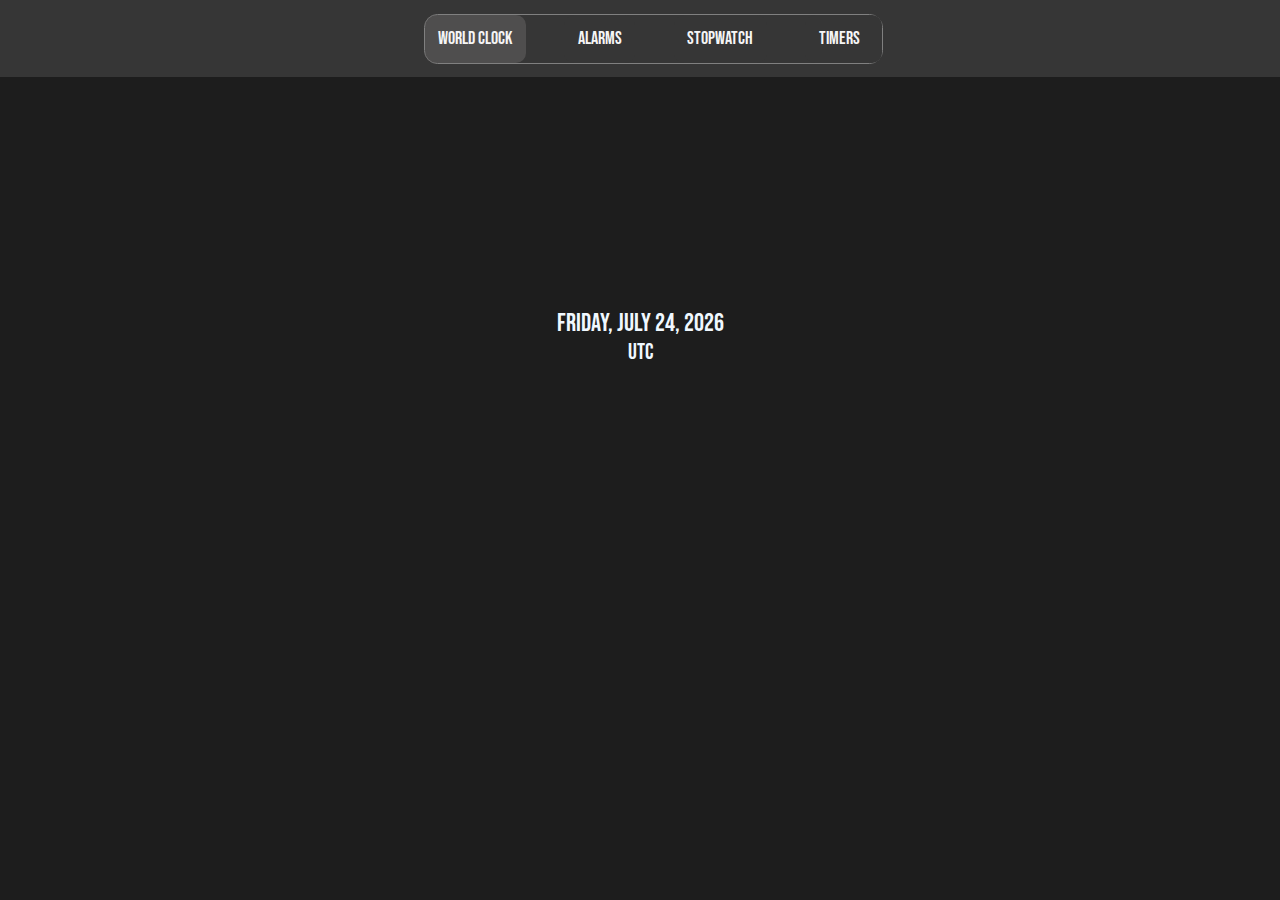
==== index.html @ 50825a1e "worldclock" ====
<!DOCTYPE html>
<html lang="en">
<head>
    <meta charset="UTF-8">
    <meta name="viewport" content="width=device-width, initial-scale=1.0">
    <title>Your Clock</title>
    <link rel="stylesheet" href="index.css">
</head>
<body>
    <nav>
        <ol class="navlist">
            <li><a href="index.html"><button id="World" class="clock"> World Clock</button></a></li>
            <li><a href="alarms.html"><button class="clock">Alarms</button></a></li>
            <li><a href="stopwatch.html"><button class="clock">StopWatch</button></a></li>
            <li><a href="timers.html"><button class="clock">Timers &nbsp;&nbsp;</button></a></li>
        </ol>
    </nav><br><br>
    <div class="datetime">
    <p id="date"></p>
    <p id="time"></p>
    <p id="timezone"></p>
</div>
    <script src="index.js"></script>
</body>
</html>
---- index.css ----
@import url('https://fonts.googleapis.com/css2?family=Archivo+Black&family=Teko:wght@300..700&display=swap');
@import url('https://fonts.googleapis.com/css2?family=Archivo+Black&family=Bebas+Neue&family=Teko:wght@300..700&display=swap');

* {
    margin: 0;
    padding: 0;
}
body {
    background-color: rgba(29, 29, 29, 255);  
    /* font-family: "Archivo Black", sans-serif; */
    font-family: "Bebas Neue", sans-serif;
}
nav {
    display: flex;
    width: 100%;
    padding: 1.5vh;
    background-color: rgba(54, 54, 54, 255);
    position: fixed;
    overflow: hidden; 
    align-content: center;
    align-items: center;
    justify-content: center;
}
nav ol {
    display: flex;
    list-style-type: none;
    border: 0.1vw solid gray;
    border-radius: 1.5vh;
    gap: 3vw;
}
.clock {
    font-family: "Bebas Neue", sans-serif;
    border: none;
    border-radius: 10px;
    background-color: rgba(54, 54, 54, 255);
    color: whitesmoke;
    padding: 1.5vh;
    font-size:18px ;
    cursor: pointer;
    transition: transform 0.2s ease;
}
  nav ol li button:active{
    transform: scale(0.96);
}
nav ol li button:hover{
    background-color: rgba(209, 203, 203, 0.112);
}
#World{
    background-color: rgba(99, 97, 97, 0.553);
}
p{
    text-align: center;
    color: aliceblue;
}
#date{
    margin-top: 30vh;
    font-size: 25px;
}
#time{
    font-size: 100px;
}
#timezone{
    font-size: 22px;
}
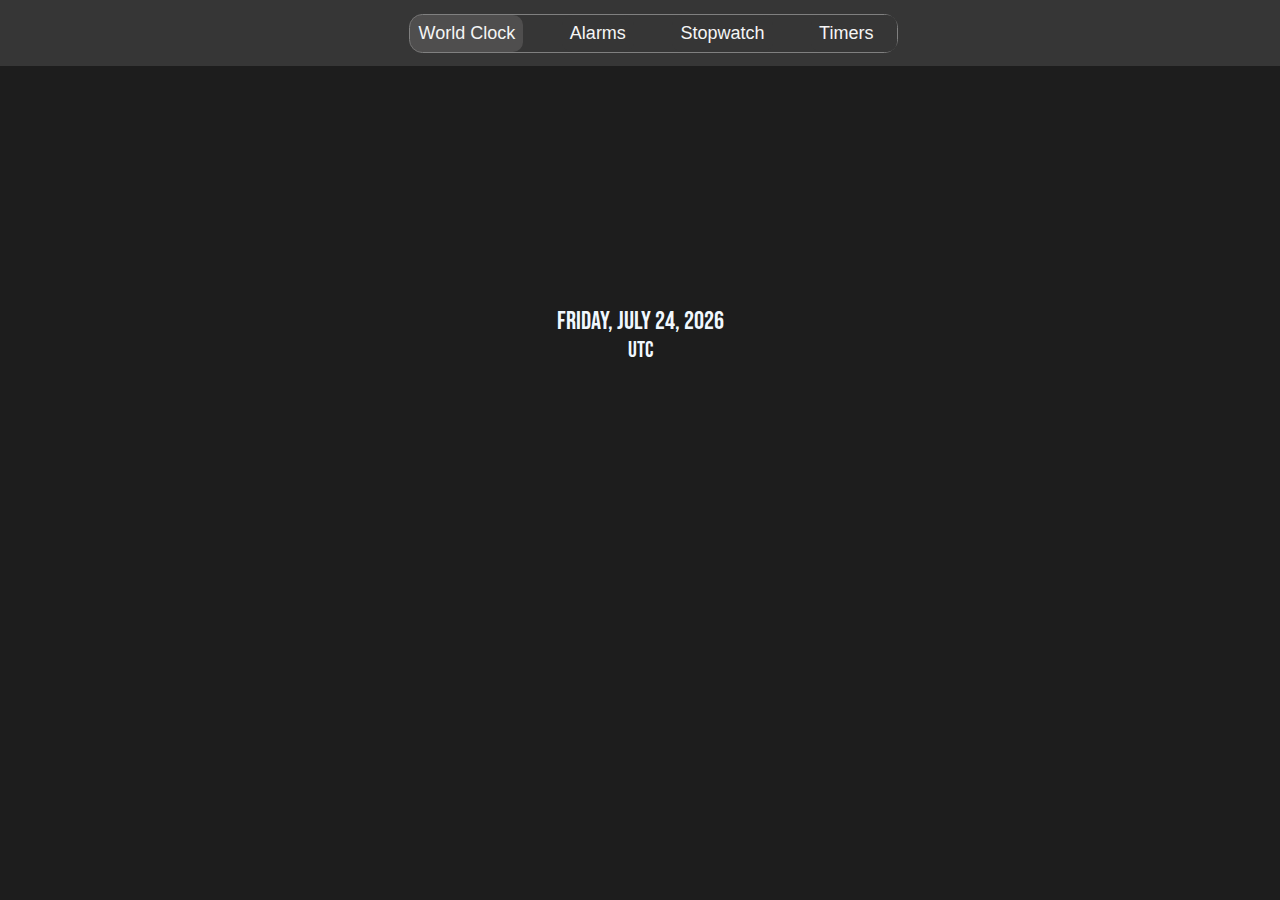
==== commit 3fd5ad90: "responsive" ====
--- a/index.html
+++ b/index.html
@@ -11,7 +11,7 @@
         <ol class="navlist">
             <li><a href="index.html"><button id="World" class="clock"> World Clock</button></a></li>
             <li><a href="alarms.html"><button class="clock">Alarms</button></a></li>
-            <li><a href="stopwatch.html"><button class="clock">StopWatch</button></a></li>
+            <li><a href="stopwatch.html"><button class="clock">Stopwatch</button></a></li>
             <li><a href="timers.html"><button class="clock">Timers &nbsp;&nbsp;</button></a></li>
         </ol>
     </nav><br><br>
--- a/index.css
+++ b/index.css
@@ -8,7 +8,7 @@
 body {
     background-color: rgba(29, 29, 29, 255);  
     /* font-family: "Archivo Black", sans-serif; */
-    font-family: "Bebas Neue", sans-serif;
+    /* font-family: "Bebas Neue", sans-serif; */
 }
 nav {
     display: flex;
@@ -29,12 +29,12 @@
     gap: 3vw;
 }
 .clock {
-    font-family: "Bebas Neue", sans-serif;
+
     border: none;
     border-radius: 10px;
     background-color: rgba(54, 54, 54, 255);
     color: whitesmoke;
-    padding: 1.5vh;
+    padding: 0.9vh;
     font-size:18px ;
     cursor: pointer;
     transition: transform 0.2s ease;
@@ -49,6 +49,7 @@
     background-color: rgba(99, 97, 97, 0.553);
 }
 p{
+    font-family: "Bebas Neue", sans-serif;
     text-align: center;
     color: aliceblue;
 }
@@ -61,4 +62,22 @@
 }
 #timezone{
     font-size: 22px;
+}
+@media screen and (max-width: 430px) {
+    nav{
+        padding: 1vh;
+    }
+    nav ol{
+        gap: 1vw;
+    }
+    .clock{
+        padding:1.1vh;
+        font-size: 16px;
+    }
+    #date{
+        font-size: 22px;
+    }
+    #time{
+        font-size: 70px;
+    }
 }